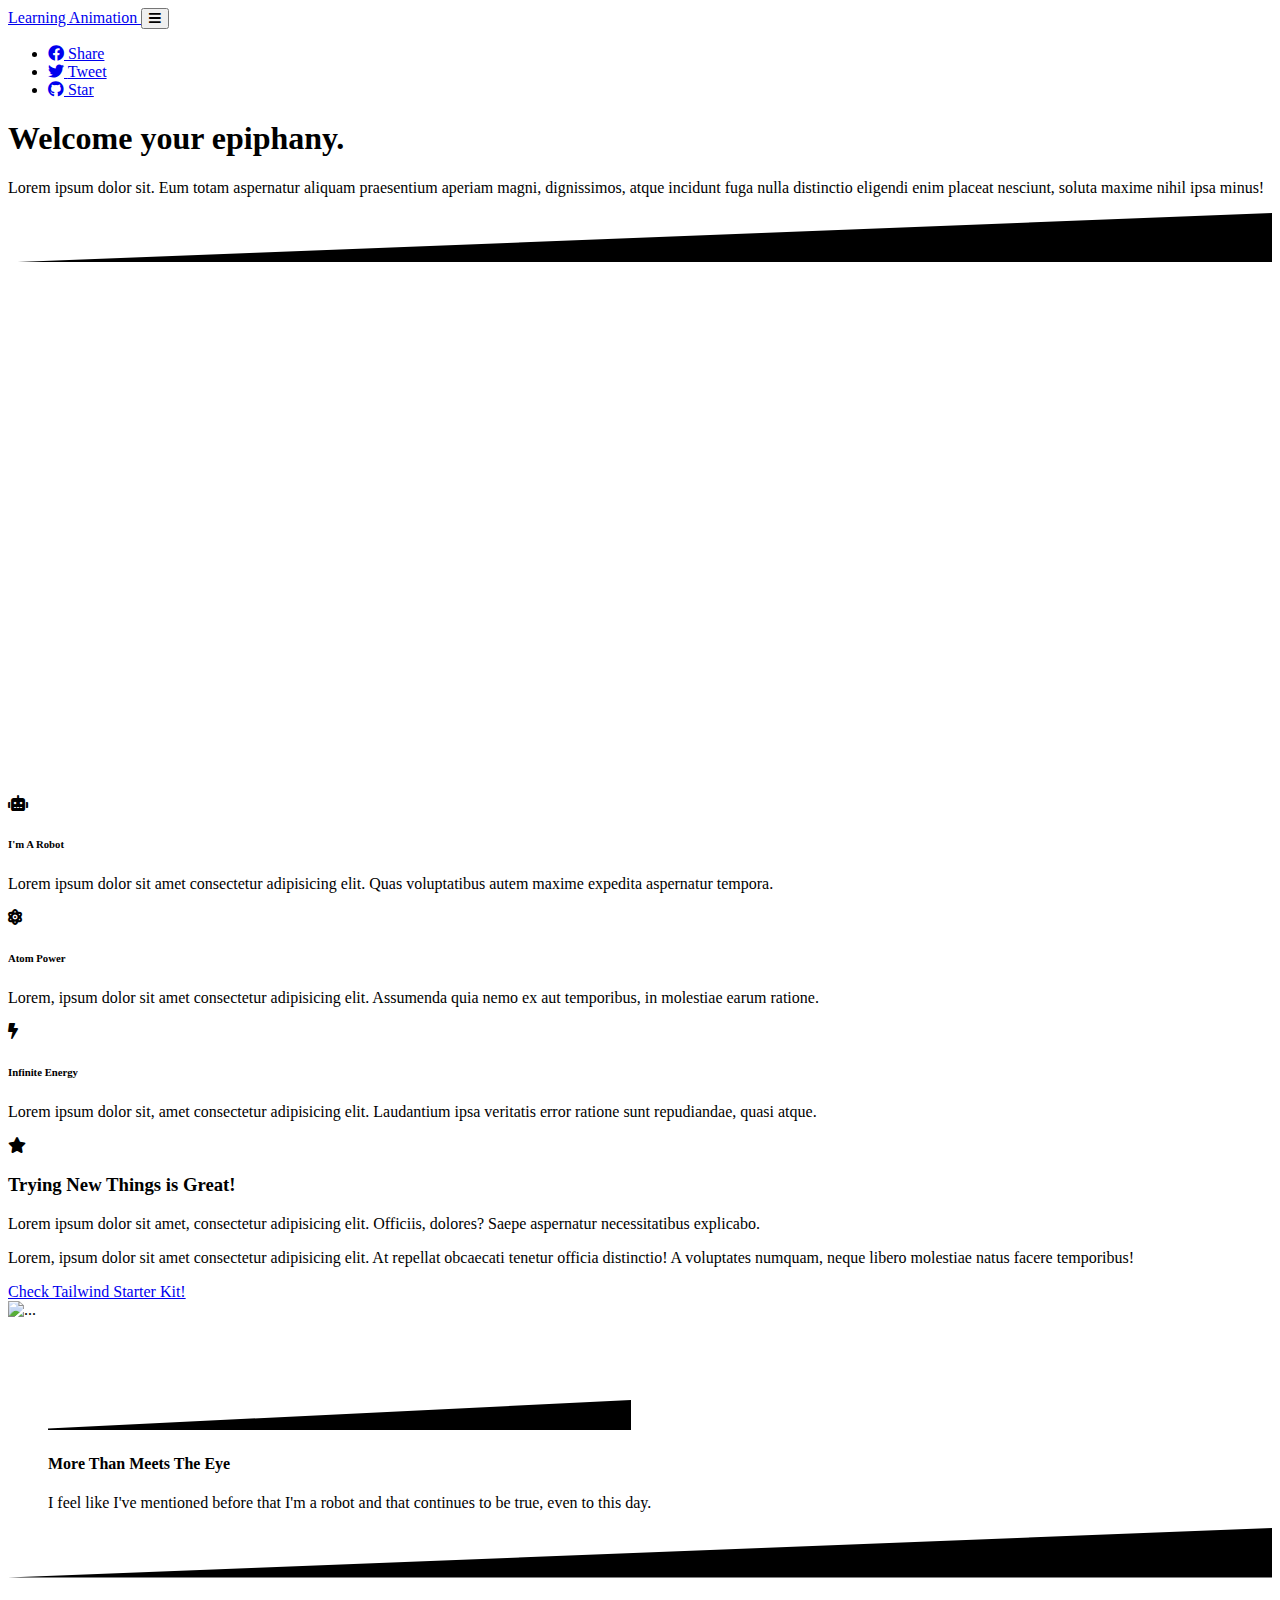
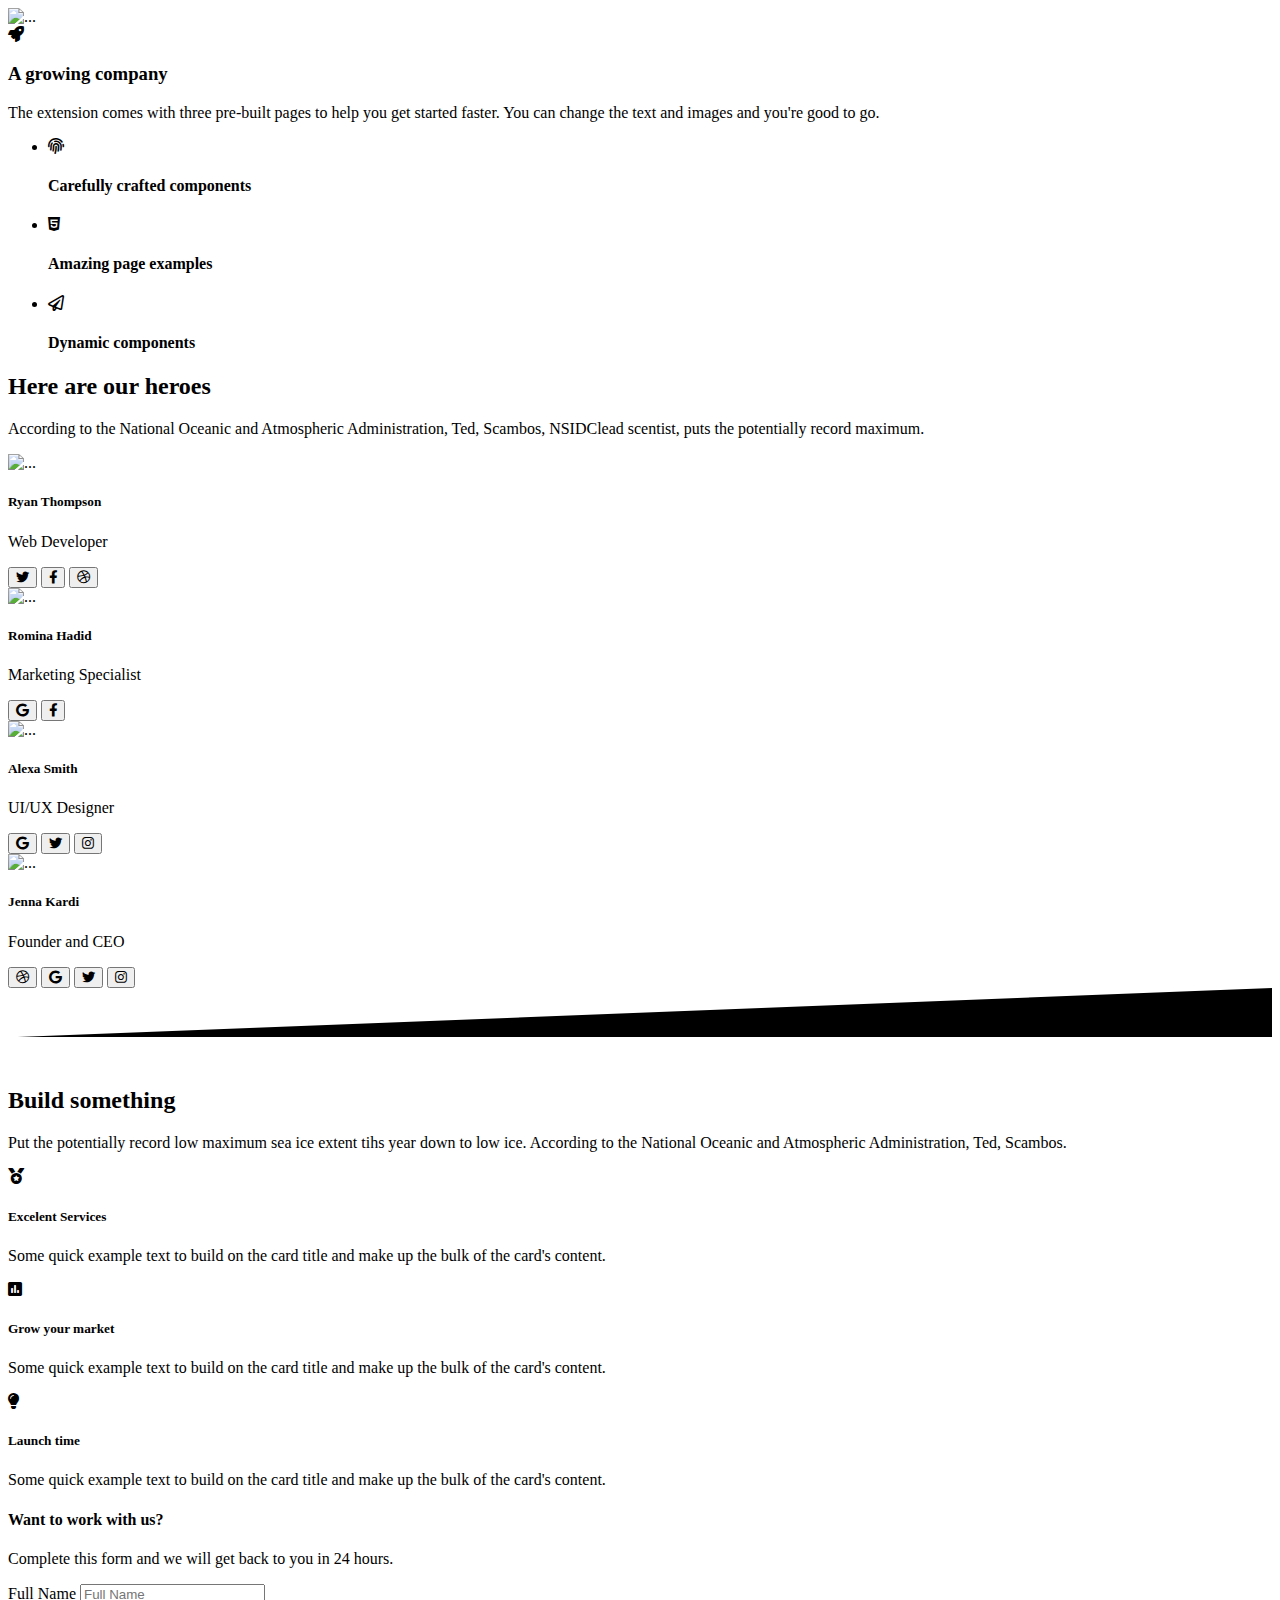
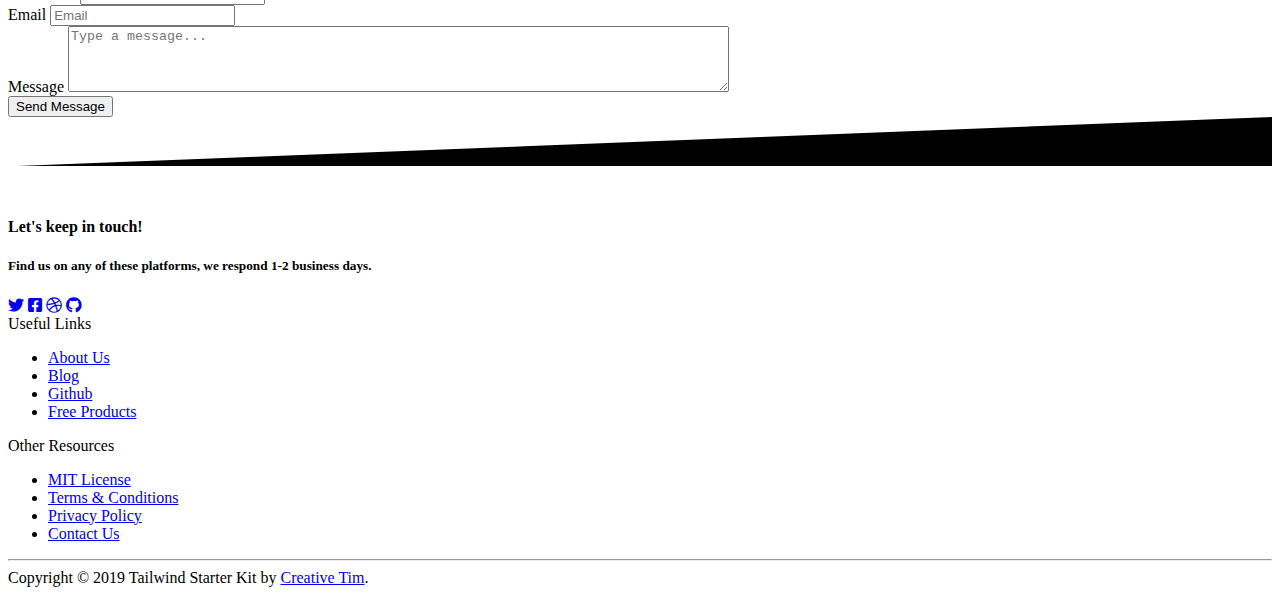
==== animated-template/index.html @ 82e187d0 "[Animated Template] Setting Up the template and UI" ====
<!DOCTYPE html>
<html>
<head>
    <meta charset="utf-8" />
    <meta name="viewport" content="width=device-width, initial-scale=1" />
    <meta name="theme-color" content="#000000" />
    <title>Animated Template</title>
    <!-- Favicon -->
    <link rel="icon" type="image/png" href="favicon.png">
    <!-- Font Awesome -->
    <link rel="stylesheet" href="https://cdnjs.cloudflare.com/ajax/libs/font-awesome/5.10.2/css/all.min.css"/>
    <!-- Tailwind Library -->
    <link rel="stylesheet" href="https://cdn.jsdelivr.net/gh/creativetimofficial/tailwind-starter-kit/compiled-tailwind.min.css" />
</head>
<body class="text-gray-800 antialiased">

  <!-- Navigation -->
  <nav class="top-0 absolute z-50 w-full flex flex-wrap items-center justify-between px-2 py-3 navbar-expand-lg">
      <div class="container px-4 mx-auto flex flex-wrap items-center justify-between">
        <!-- Nav Left Side -->
          <div class="w-full relative flex justify-between lg:w-auto lg:static lg:block lg:justify-start">
              <a class="text-sm font-bold leading-relaxed inline-block mr-4 py-2 whitespace-no-wrap uppercase text-white" href="https://www.creative-tim.com/learning-lab/tailwindcss-starter-project#/presentation">
                <!-- Nav Title -->
                Learning Animation
              </a>
              <!-- Hamburger Menu (Mobile) -->
              <button class="cursor-pointer text-xl leading-none px-3 py-1 border border-solid border-transparent rounded bg-transparent block lg:hidden outline-none focus:outline-none" type="button" onclick="toggleNavbar('example-collapse-navbar')">
                <!-- Icon -->
                <i class="text-white fas fa-bars"></i>
              </button>
          </div>
        <!-- Nav Right Side -->
        <ul class="flex flex-col lg:flex-row list-none lg:ml-auto">
          <!-- Social Media Button -->
          <li class="flex items-center">
            <a class="lg:text-white lg:hover:text-gray-300 text-gray-800 px-3 py-4 lg:py-2 flex items-center text-xs uppercase font-bold"
              href="#pablo">
              <!-- Icon -->
              <i class="lg:text-gray-300 text-gray-500 fab fa-facebook text-lg leading-lg "></i>
              <span class="lg:hidden inline-block ml-2">Share</span>
            </a>
          </li>
          <!-- Social Media Button -->
          <li class="flex items-center">
            <a class="lg:text-white lg:hover:text-gray-300 text-gray-800 px-3 py-4 lg:py-2 flex items-center text-xs uppercase font-bold"
              href="#pablo">
              <!-- Icon -->
              <i class="lg:text-gray-300 text-gray-500 fab fa-twitter text-lg leading-lg "></i>
              <span class="lg:hidden inline-block ml-2">Tweet</span>
            </a>
          </li>
          <!-- Social Media Button -->
          <li class="flex items-center">
            <a class="lg:text-white lg:hover:text-gray-300 text-gray-800 px-3 py-4 lg:py-2 flex items-center text-xs uppercase font-bold"
              href="#pablo">
              <!-- Icon -->
              <i class="lg:text-gray-300 text-gray-500 fab fa-github text-lg leading-lg "></i>
              <span class="lg:hidden inline-block ml-2">Star</span>
            </a>
          </li>
        </ul>
      </div>
    </div>
  </nav>
  <!-- End of Navigation -->

  <!-- Splash Page -->
  <main>
    <div class="relative pt-16 pb-32 flex content-center items-center justify-center" style="min-height: 75vh;">
      <!-- Background Image -->
      <div
        class="absolute top-0 w-full h-full bg-center bg-cover"
        style="background-image: url('https://images.unsplash.com/photo-1509023464722-18d996393ca8?ixid=MnwxMjA3fDB8MHxwaG90by1wYWdlfHx8fGVufDB8fHx8&ixlib=rb-1.2.1&auto=format&fit=crop&w=1050&q=80');">
        <!-- Overlay -->
        <span id="blackOverlay" class="w-full h-full absolute opacity-75 bg-black"></span>
      </div>
      <!-- Text Over Main Background -->
      <div class="container relative mx-auto">
        <div class="items-center flex flex-wrap">
          <div class="w-full lg:w-6/12 px-4 ml-auto mr-auto text-center">
            <div class="pr-12">
              <h1 class="text-white font-semibold text-5xl">
                Welcome your epiphany.
              </h1>
              <p class="mt-4 text-lg text-gray-300">
                Lorem ipsum dolor sit. Eum totam aspernatur aliquam praesentium aperiam magni, dignissimos, atque incidunt fuga nulla distinctio eligendi enim placeat nesciunt, soluta maxime nihil ipsa minus!
              </p>
            </div>
          </div>
        </div>
      </div>
      <!-- Making Polygon Shape in Background -->
      <div
        class="top-auto bottom-0 left-0 right-0 w-full absolute pointer-events-none overflow-hidden"
        style="height: 70px; transform: translateZ(0);"
      >
        <svg
          class="absolute bottom-0 overflow-hidden"
          xmlns="http://www.w3.org/2000/svg"
          preserveAspectRatio="none"
          version="1.1"
          viewBox="0 0 2560 100"
          x="0"
          y="0"
        >
          <polygon
            class="text-gray-300 fill-current"
            points="2560 0 2560 100 0 100"
          ></polygon>
        </svg>
      </div>
    </div>
    <!-- End of Splash Page -->

    <!-- Services Section -->
    <section class="pb-20 bg-gray-300 -mt-24">
      <!-- 3 Card Section -->
      <div class="container mx-auto px-4">
        <div class="flex flex-wrap">
          <!-- Card -->
          <div class="lg:pt-12 pt-6 w-full md:w-4/12 px-4 text-center">
            <div class="relative flex flex-col min-w-0 break-words bg-white w-full mb-8 shadow-lg rounded-lg">
              <div class="px-4 py-5 flex-auto">
                <div class="text-white p-3 text-center inline-flex items-center justify-center w-12 h-12 mb-5 shadow-lg rounded-full bg-red-400">
                  <!-- Icon -->
                  <i class="fas fa-robot"></i>
                </div>
                <!-- Text Box -->
                <h6 class="text-xl font-semibold">I'm A Robot</h6>
                <p class="mt-2 mb-4 text-gray-600">
                  Lorem ipsum dolor sit amet consectetur adipisicing elit. Quas voluptatibus autem maxime expedita aspernatur tempora.
                </p>
              </div>
            </div>
          </div>
          <!-- Card -->
          <div class="w-full md:w-4/12 px-4 text-center">
            <div class="relative flex flex-col min-w-0 break-words bg-white w-full mb-8 shadow-lg rounded-lg">
              <div class="px-4 py-5 flex-auto">
                <div class="text-white p-3 text-center inline-flex items-center justify-center w-12 h-12 mb-5 shadow-lg rounded-full bg-blue-400">
                  <!-- Icon -->
                  <i class="fas fa-atom"></i>
                </div>
                <!-- Text Box -->
                <h6 class="text-xl font-semibold">Atom Power</h6>
                <p class="mt-2 mb-4 text-gray-600">
                  Lorem, ipsum dolor sit amet consectetur adipisicing elit. Assumenda quia nemo ex aut temporibus, in molestiae earum ratione.
                </p>
              </div>
            </div>
          </div>
          <!-- Card -->
          <div class="pt-6 w-full md:w-4/12 px-4 text-center">
            <div class="relative flex flex-col min-w-0 break-words bg-white w-full mb-8 shadow-lg rounded-lg">
              <div class="px-4 py-5 flex-auto">
                <div class="text-white p-3 text-center inline-flex items-center justify-center w-12 h-12 mb-5 shadow-lg rounded-full bg-green-400">
                  <!-- Icon -->
                  <i class="fas fa-bolt"></i>
                </div>
                <!-- Text Box -->
                <h6 class="text-xl font-semibold">Infinite Energy</h6>
                <p class="mt-2 mb-4 text-gray-600">
                  Lorem ipsum dolor sit, amet consectetur adipisicing elit. Laudantium ipsa veritatis error ratione sunt repudiandae, quasi atque.
                </p>
              </div>
            </div>
          </div>
        </div>

        <!-- Text Box and Card Container -->
        <div class="flex flex-wrap items-center mt-32">
          <!-- Text Box Container -->
          <div class="w-full md:w-5/12 px-4 mr-auto ml-auto">
            <!-- Text Box -->
            <div class="text-gray-600 p-3 text-center inline-flex items-center justify-center w-16 h-16 mb-6 shadow-lg rounded-full bg-gray-100">
              <!-- Icon -->
              <i class="fas fa-star text-xl"></i>
            </div>
            <h3 class="text-3xl mb-2 font-semibold leading-normal">
              Trying New Things is Great!
            </h3>
            <p class="text-lg font-light leading-relaxed mt-4 mb-4 text-gray-700">
              Lorem ipsum dolor sit amet, consectetur adipisicing elit. Officiis, dolores? Saepe aspernatur necessitatibus explicabo.
            </p>
            <p class="text-lg font-light leading-relaxed mt-0 mb-4 text-gray-700">
              Lorem, ipsum dolor sit amet consectetur adipisicing elit. At repellat obcaecati tenetur officia distinctio! A voluptates numquam, neque libero molestiae natus facere temporibus!
            </p>
            <a
              href="https://www.creative-tim.com/framework/tailwind-starter-kit"
              class="font-bold text-gray-800 mt-8"
              >Check Tailwind Starter Kit!
            </a>
          </div>

          <!-- Image Cap & Text Card -->
          <div class="w-full md:w-4/12 px-4 mr-auto ml-auto">
            <div class="relative flex flex-col min-w-0 break-words bg-white w-full mb-6 shadow-lg rounded-lg bg-orange-500">
              <!-- Image -->
              <img
                alt="..."
                src="https://images.unsplash.com/photo-1621849445431-424e06d583f4?ixid=MnwxMjA3fDB8MHxwaG90by1wYWdlfHx8fGVufDB8fHx8&ixlib=rb-1.2.1&auto=format&fit=crop&w=1050&q=80"
                class="w-full align-middle rounded-t-lg"
              />
              <blockquote class="relative p-8 mb-4">
                <!-- Making Polygon Shape in Card -->
                <svg
                  preserveAspectRatio="none"
                  xmlns="http://www.w3.org/2000/svg"
                  viewBox="0 0 583 95"
                  class="absolute left-0 w-full block"
                  style="height: 95px; top: -94px;"
                >
                  <polygon
                    points="-30,95 583,95 583,65"
                    class="text-orange-500 fill-current"
                  ></polygon>
                </svg>
                <!-- Text Box -->
                <h4 class="text-xl font-bold text-white">
                  More Than Meets The Eye
                </h4>
                <p class="text-md font-light mt-2 text-white">
                  I feel like I've mentioned before that I'm a robot and that continues to be true, even to this day.
                </p>
              </blockquote>
            </div>
          </div>
        </div>
      </div>
    </section>
    <!-- End of Services Section -->

    <!-- About Section -->
    <section class="relative py-20">
      <!-- Making Polygon Shape in Background -->
      <div
        class="bottom-auto top-0 left-0 right-0 w-full absolute pointer-events-none overflow-hidden -mt-20"
        style="height: 80px; transform: translateZ(0);"
      >
        <svg
          class="absolute bottom-0 overflow-hidden"
          xmlns="http://www.w3.org/2000/svg"
          preserveAspectRatio="none"
          version="1.1"
          viewBox="0 0 2560 100"
          x="0"
          y="0"
        >
          <polygon
            class="text-white fill-current"
            points="2560 0 2560 100 0 100"
          ></polygon>
        </svg>
      </div>
      <!-- Section Container -->
      <div class="container mx-auto px-4">
        <div class="items-center flex flex-wrap">
          <div class="w-full md:w-4/12 ml-auto mr-auto px-4"> 
            <!-- Image -->
            <img
              alt="..."
              class="max-w-full rounded-lg shadow-lg"
              src="https://images.unsplash.com/photo-1621792907526-e69888069079?ixid=MnwxMjA3fDB8MHxwaG90by1wYWdlfHx8fGVufDB8fHx8&ixlib=rb-1.2.1&auto=format&fit=crop&w=334&q=80"
            />
          </div>
          <!-- Text Box Container-->
          <div class="w-full md:w-5/12 ml-auto mr-auto px-4">
            <div class="md:pr-12">
              <div class="text-pink-600 p-3 text-center inline-flex items-center justify-center w-16 h-16 mb-6 shadow-lg rounded-full bg-pink-300">
                <!-- Icon -->
                <i class="fas fa-rocket text-xl"></i>
              </div>
              <!-- Text Box -->
              <h3 class="text-3xl font-semibold">A growing company</h3>
              <p class="mt-4 text-lg leading-relaxed text-gray-600">
                The extension comes with three pre-built pages to help you get
                started faster. You can change the text and images and you're
                good to go.
              </p>
              <!-- List -->
              <ul class="list-none mt-6">
                <li class="py-2">
                  <div class="flex items-center">
                    <div>
                      <span class="text-xs font-semibold inline-block py-1 px-2 uppercase rounded-full text-pink-600 bg-pink-200 mr-3">
                        <!-- Icon -->
                        <i class="fas fa-fingerprint"></i>
                      </span>
                    </div>
                    <div>
                      <h4 class="text-gray-600">
                        Carefully crafted components
                      </h4>
                    </div>
                  </div>
                </li>
                <li class="py-2">
                  <div class="flex items-center">
                    <div>
                      <span class="text-xs font-semibold inline-block py-1 px-2 uppercase rounded-full text-pink-600 bg-pink-200 mr-3">
                        <!-- Icon -->
                        <i class="fab fa-html5"></i>
                      </span>
                    </div>
                    <div>
                      <h4 class="text-gray-600">Amazing page examples</h4>
                    </div>
                  </div>
                </li>
                <li class="py-2">
                  <div class="flex items-center">
                    <div>
                      <span class="text-xs font-semibold inline-block py-1 px-2 uppercase rounded-full text-pink-600 bg-pink-200 mr-3">
                        <!-- Icon -->
                        <i class="far fa-paper-plane"></i>
                      </span>
                    </div>
                    <div>
                      <h4 class="text-gray-600">Dynamic components</h4>
                    </div>
                  </div>
                </li>
              </ul>
            </div>
          </div>
        </div>
      </div>
    </section>
    <!-- End of About Section -->

    <!-- Team Section -->
    <section class="pt-20 pb-48">
      <!-- Section Container -->
      <div class="container mx-auto px-4">
        <!-- Text Box -->
        <div class="flex flex-wrap justify-center text-center mb-24">
          <div class="w-full lg:w-6/12 px-4">
            <h2 class="text-4xl font-semibold">Here are our heroes</h2>
            <p class="text-lg leading-relaxed m-4 text-gray-600">
              According to the National Oceanic and Atmospheric
              Administration, Ted, Scambos, NSIDClead scentist, puts the
              potentially record maximum.
            </p>
          </div>
        </div>
        <!-- Flex Row Container -->
        <div class="flex flex-wrap">
          <!-- Item -->
          <div class="w-full md:w-6/12 lg:w-3/12 lg:mb-0 mb-12 px-4">
            <div class="px-6">
              <!-- Image -->
              <img
                alt="..."
                src="https://randomuser.me/api/portraits/men/41.jpg"               
                class="shadow-lg rounded-full max-w-full mx-auto"
                style="max-width: 120px;"
              />
              <div class="pt-6 text-center">
                <h5 class="text-xl font-bold">Ryan Thompson</h5>
                <p class="mt-1 text-sm text-gray-500 uppercase font-semibold">
                  Web Developer
                </p>
                <!-- Social Media Buttons -->
                <div class="mt-6">
                  <button class="bg-blue-400 text-white w-8 h-8 rounded-full outline-none focus:outline-none mr-1 mb-1" type="button">
                    <!-- Icon -->
                    <i class="fab fa-twitter"></i>
                  </button>
                  <button class="bg-blue-600 text-white w-8 h-8 rounded-full outline-none focus:outline-none mr-1 mb-1" type="button">
                    <!-- Icon -->
                    <i class="fab fa-facebook-f"></i>
                  </button>
                  <button class="bg-pink-500 text-white w-8 h-8 rounded-full outline-none focus:outline-none mr-1 mb-1" type="button">
                    <!-- Icon -->
                    <i class="fab fa-dribbble"></i>
                  </button>
                </div>
              </div>
            </div>
          </div>
          <!-- Item -->
          <div class="w-full md:w-6/12 lg:w-3/12 lg:mb-0 mb-12 px-4">
            <div class="px-6">
              <!-- Image -->
              <img
                alt="..."
                src="https://randomuser.me/api/portraits/women/55.jpg"
                class="shadow-lg rounded-full max-w-full mx-auto"
                style="max-width: 120px;"
              />
              <div class="pt-6 text-center">
                <h5 class="text-xl font-bold">Romina Hadid</h5>
                <p class="mt-1 text-sm text-gray-500 uppercase font-semibold">
                  Marketing Specialist
                </p>
                <!-- Social Media Buttons -->
                <div class="mt-6">
                  <button class="bg-red-600 text-white w-8 h-8 rounded-full outline-none focus:outline-none mr-1 mb-1" type="button">
                    <!-- Icon -->
                    <i class="fab fa-google"></i>
                  </button>
                  <button class="bg-blue-600 text-white w-8 h-8 rounded-full outline-none focus:outline-none mr-1 mb-1" type="button">
                    <!-- Icon -->
                    <i class="fab fa-facebook-f"></i>
                  </button>
                </div>
              </div>
            </div>
          </div>
          <!-- Item -->
          <div class="w-full md:w-6/12 lg:w-3/12 lg:mb-0 mb-12 px-4">
            <div class="px-6">
              <!-- Image -->
              <img
                alt="..."
                src="https://randomuser.me/api/portraits/women/57.jpg"
                class="shadow-lg rounded-full max-w-full mx-auto"
                style="max-width: 120px;"
              />
              <div class="pt-6 text-center">
                <h5 class="text-xl font-bold">Alexa Smith</h5>
                <p class="mt-1 text-sm text-gray-500 uppercase font-semibold">
                  UI/UX Designer
                </p>
                <!-- Social Media Buttons -->
                <div class="mt-6">
                  <button class="bg-red-600 text-white w-8 h-8 rounded-full outline-none focus:outline-none mr-1 mb-1" type="button">
                    <!-- Icon -->
                    <i class="fab fa-google"></i>
                  </button>
                  <button class="bg-blue-400 text-white w-8 h-8 rounded-full outline-none focus:outline-none mr-1 mb-1" type="button">
                    <!-- Icon -->
                    <i class="fab fa-twitter"></i>
                  </button>
                  <button class="bg-gray-800 text-white w-8 h-8 rounded-full outline-none focus:outline-none mr-1 mb-1" type="button">
                    <!-- Icon -->
                    <i class="fab fa-instagram"></i>
                  </button>
                </div>
              </div>
            </div>
          </div>
          <!-- Item -->
          <div class="w-full md:w-6/12 lg:w-3/12 lg:mb-0 mb-12 px-4">
            <div class="px-6">
              <!-- Image -->
              <img
                alt="..."
                src="https://randomuser.me/api/portraits/women/67.jpg"
                class="shadow-lg rounded-full max-w-full mx-auto"
                style="max-width: 120px;"
              />
              <div class="pt-6 text-center">
                <h5 class="text-xl font-bold">Jenna Kardi</h5>
                <p class="mt-1 text-sm text-gray-500 uppercase font-semibold">
                  Founder and CEO
                </p>
                <!-- Social Media Buttons -->
                <div class="mt-6">
                  <button class="bg-pink-500 text-white w-8 h-8 rounded-full outline-none focus:outline-none mr-1 mb-1" type="button">
                    <!-- Icon -->
                    <i class="fab fa-dribbble"></i>
                  </button>
                  <button class="bg-red-600 text-white w-8 h-8 rounded-full outline-none focus:outline-none mr-1 mb-1" type="button">
                    <!-- Icon -->
                    <i class="fab fa-google"></i>
                  </button>
                  <button class="bg-blue-400 text-white w-8 h-8 rounded-full outline-none focus:outline-none mr-1 mb-1" type="button">
                    <!-- Icon -->
                    <i class="fab fa-twitter"></i>
                  </button>
                  <button class="bg-gray-800 text-white w-8 h-8 rounded-full outline-none focus:outline-none mr-1 mb-1" type="button">
                    <!-- Icon -->
                    <i class="fab fa-instagram"></i>
                  </button>
                </div>
              </div>
            </div>
          </div>
        </div>
      </div>
    </section>
    <!-- End of Team Section -->

    <!-- Contact Section -->
    <section class="pb-20 relative block bg-gray-900">
      <!-- Making Polygon Shape in Background -->
      <div
        class="bottom-auto top-0 left-0 right-0 w-full absolute pointer-events-none overflow-hidden -mt-20"
        style="height: 80px; transform: translateZ(0);"
      >
        <svg
          class="absolute bottom-0 overflow-hidden"
          xmlns="http://www.w3.org/2000/svg"
          preserveAspectRatio="none"
          version="1.1"
          viewBox="0 0 2560 100"
          x="0"
          y="0"
        >
          <polygon
            class="text-gray-900 fill-current"
            points="2560 0 2560 100 0 100"
          ></polygon>
        </svg>
      </div>
      <!-- Section Container -->
      <div class="container mx-auto px-4 lg:pt-24 lg:pb-64">
        <!-- Text Box -->
        <div class="flex flex-wrap text-center justify-center">
          <div class="w-full lg:w-6/12 px-4">
            <h2 class="text-4xl font-semibold text-white">Build something</h2>
            <p class="text-lg leading-relaxed mt-4 mb-4 text-gray-500">
              Put the potentially record low maximum sea ice extent tihs year
              down to low ice. According to the National Oceanic and
              Atmospheric Administration, Ted, Scambos.
            </p>
          </div>
        </div>
        <!-- Flex Row Container -->
        <div class="flex flex-wrap mt-12 justify-center">
          <!-- Item -->
          <div class="w-full lg:w-3/12 px-4 text-center">
            <div class="text-gray-900 p-3 w-12 h-12 shadow-lg rounded-full bg-white inline-flex items-center justify-center">
              <!-- Icon -->
              <i class="fas fa-medal text-xl"></i>
            </div>
            <!-- Text Box -->
            <h5 class="text-xl mt-5 font-semibold text-white">
              Excelent Services
            </h5>
            <p class="mt-2 mb-4 text-gray-500">
              Some quick example text to build on the card title and make up
              the bulk of the card's content.
            </p>
          </div>
          <!-- Item -->
          <div class="w-full lg:w-3/12 px-4 text-center">
            <div class="text-gray-900 p-3 w-12 h-12 shadow-lg rounded-full bg-white inline-flex items-center justify-center">
              <!-- Icon -->
              <i class="fas fa-poll text-xl"></i>
            </div>
            <!-- Text Box -->
            <h5 class="text-xl mt-5 font-semibold text-white">
              Grow your market
            </h5>
            <p class="mt-2 mb-4 text-gray-500">
              Some quick example text to build on the card title and make up
              the bulk of the card's content.
            </p>
          </div>
          <!-- Item -->
          <div class="w-full lg:w-3/12 px-4 text-center">
            <div class="text-gray-900 p-3 w-12 h-12 shadow-lg rounded-full bg-white inline-flex items-center justify-center">
              <!-- Icon -->
              <i class="fas fa-lightbulb text-xl"></i>
            </div>
            <!-- Text Box -->
            <h5 class="text-xl mt-5 font-semibold text-white">Launch time</h5>
            <p class="mt-2 mb-4 text-gray-500">
              Some quick example text to build on the card title and make up
              the bulk of the card's content.
            </p>
          </div>
        </div>
      </div>
    </section>
    <!-- Contact Form -->
    <section class="relative block py-24 lg:pt-0 bg-gray-900">
      <!-- Container -->
      <div class="container mx-auto px-4">
        <div class="flex flex-wrap justify-center lg:-mt-64 -mt-48">
          <div class="w-full lg:w-6/12 px-4">
            <div class="relative flex flex-col min-w-0 break-words w-full mb-6 shadow-lg rounded-lg bg-gray-300">
              <div class="flex-auto p-5 lg:p-10">
                <h4 class="text-2xl font-semibold">Want to work with us?</h4>
                <p class="leading-relaxed mt-1 mb-4 text-gray-600">
                  Complete this form and we will get back to you in 24 hours.
                </p>
                <!-- Name -->
                <div class="relative w-full mb-3 mt-8">
                  <label class="block uppercase text-gray-700 text-xs font-bold mb-2" for="full-name">
                    Full Name
                  </label
                  ><input
                    type="text"
                    class="px-3 py-3 placeholder-gray-400 text-gray-700 bg-white rounded text-sm shadow focus:outline-none focus:shadow-outline w-full"
                    placeholder="Full Name"
                    style="transition: all 0.15s ease 0s;"
                  />
                </div>
                <!-- Email -->
                <div class="relative w-full mb-3">
                  <label class="block uppercase text-gray-700 text-xs font-bold mb-2" for="email">
                    Email
                  </label
                  ><input
                    type="email"
                    class="px-3 py-3 placeholder-gray-400 text-gray-700 bg-white rounded text-sm shadow focus:outline-none focus:shadow-outline w-full"
                    placeholder="Email"
                    style="transition: all 0.15s ease 0s;"
                  />
                </div>
                <!-- Message -->
                <div class="relative w-full mb-3">
                  <label class="block uppercase text-gray-700 text-xs font-bold mb-2" for="message">
                    Message
                  </label
                  ><textarea
                    rows="4"
                    cols="80"
                    class="px-3 py-3 placeholder-gray-400 text-gray-700 bg-white rounded text-sm shadow focus:outline-none focus:shadow-outline w-full"
                    placeholder="Type a message..."
                  ></textarea>
                </div>
                <div class="text-center mt-6">
                  <button
                    class="bg-gray-900 text-white active:bg-gray-700 text-sm font-bold uppercase px-6 py-3 rounded shadow hover:shadow-lg outline-none focus:outline-none mr-1 mb-1"
                    type="button"
                    style="transition: all 0.15s ease 0s;"
                  >
                    Send Message
                  </button>
                </div>
              </div>
            </div>
          </div>
        </div>
      </div>
    </section>
    <!-- End of Contact Section -->
  </main>

  <!-- Footer Section -->
  <footer class="relative bg-gray-300 pt-8 pb-6">
    <!-- Making Polygon Shape in Background -->
    <div
      class="bottom-auto top-0 left-0 right-0 w-full absolute pointer-events-none overflow-hidden -mt-20"
      style="height: 80px; transform: translateZ(0);"
    >
      <svg
        class="absolute bottom-0 overflow-hidden"
        xmlns="http://www.w3.org/2000/svg"
        preserveAspectRatio="none"
        version="1.1"
        viewBox="0 0 2560 100"
        x="0"
        y="0"
      >
        <polygon
          class="text-gray-300 fill-current"
          points="2560 0 2560 100 0 100"
        ></polygon>
      </svg>
    </div>
    <!-- Section Container -->
    <div class="container mx-auto px-4">
      <!-- Text Box Container -->
      <div class="flex flex-wrap">
        <div class="w-full lg:w-6/12 px-4">
          <h4 class="text-3xl font-semibold">Let's keep in touch!</h4>
          <h5 class="text-lg mt-0 mb-2 text-gray-700">
            Find us on any of these platforms, we respond 1-2 business days.
          </h5>
          <!-- Social Media Buttons -->
          <div class="mt-6">
            <a href="https://www.twitter.com/creativetim" target="_blank"><i class="fab fa-twitter  bg-white text-blue-400 shadow-lg font-lg p-3 items-center justify-center align-center rounded-full outline-none focus:outline-none mr-2 inline-block text-center"></i></a>
            <a href="https://www.facebook.com/creativetim" target="_blank"><i class="fab fa-facebook-square bg-white text-blue-600 shadow-lg font-lg p-3 items-center justify-center align-center rounded-full outline-none focus:outline-none mr-2 inline-block text-center"></i></a>
            <a href="https://www.dribbble.com/creativetim" target="_blank"><i class="fab fa-dribbble bg-white text-pink-400 shadow-lg font-lg p-3 items-center justify-center align-center rounded-full outline-none focus:outline-none mr-2 inline-block text-center"></i></a>
            <a href="https://www.github.com/creativetimofficial" target="_blank"><i class="fab fa-github bg-white text-gray-900 shadow-lg font-lg p-3 items-center justify-center align-center rounded-full outline-none focus:outline-none mr-2 inline-block text-center"></i></a>
          </div>
        </div>
      <!-- List Container -->
      <div class="w-full lg:w-6/12 px-4">
          <div class="flex flex-wrap items-top mb-6">
            <!-- List 1 -->
            <div class="w-full lg:w-4/12 px-4 ml-auto">
              <span class="block uppercase text-gray-600 text-sm font-semibold mb-2">Useful Links</span>
              <ul class="list-unstyled">
                <li>
                  <a class="text-gray-700 hover:text-gray-900 font-semibold block pb-2 text-sm"
                     href="https://www.creative-tim.com/presentation">About Us</a>
                </li>
                <li>
                  <a class="text-gray-700 hover:text-gray-900 font-semibold block pb-2 text-sm"
                     href="https://blog.creative-tim.com">Blog</a>
                </li>
                <li>
                  <a class="text-gray-700 hover:text-gray-900 font-semibold block pb-2 text-sm"
                     href="https://www.github.com/creativetimofficial">Github</a>
                </li>
                <li>
                  <a class="text-gray-700 hover:text-gray-900 font-semibold block pb-2 text-sm"
                     href="https://www.creative-tim.com/bootstrap-themes/free">Free Products</a>
                </li>
              </ul>
            </div>
            <!-- List 2 -->
            <div class="w-full lg:w-4/12 px-4">
              <span class="block uppercase text-gray-600 text-sm font-semibold mb-2">Other Resources</span>
              <ul class="list-unstyled">
                <li>
                  <a class="text-gray-700 hover:text-gray-900 font-semibold block pb-2 text-sm"
                     href="https://github.com/creativetimofficial/argon-design-system/blob/master/LICENSE.md">MIT License</a>
                </li>
                <li>
                  <a class="text-gray-700 hover:text-gray-900 font-semibold block pb-2 text-sm"
                     href="https://creative-tim.com/terms">Terms &amp; Conditions</a>
                </li>
                <li>
                  <a class="text-gray-700 hover:text-gray-900 font-semibold block pb-2 text-sm"
                     href="https://creative-tim.com/privacy">Privacy Policy</a>
                </li>
                <li>
                  <a class="text-gray-700 hover:text-gray-900 font-semibold block pb-2 text-sm"
                     href="https://creative-tim.com/contact-us">Contact Us</a>
                </li>
              </ul>
            </div>
          </div>
        </div>
      </div>
      <!-- Line Break -->
      <hr class="my-6 border-gray-400" />
      <!-- Footer Text -->
      <div class="flex flex-wrap items-center md:justify-between justify-center">
        <div class="w-full md:w-4/12 px-4 mx-auto text-center">
          <div class="text-sm text-gray-600 font-semibold py-1">
            Copyright © 2019 Tailwind Starter Kit by
            <a
              href="https://www.creative-tim.com"
              class="text-gray-600 hover:text-gray-900"
              >Creative Tim</a
            >.
          </div>
        </div>
      </div>
    </div>
  </footer>
  <!-- End of Footer Section -->
</body>
<!-- Navigation Script -->
<script>
  function toggleNavbar(collapseID) {
    document.getElementById(collapseID).classList.toggle("hidden");
    document.getElementById(collapseID).classList.toggle("block");
  }
</script>
</html>
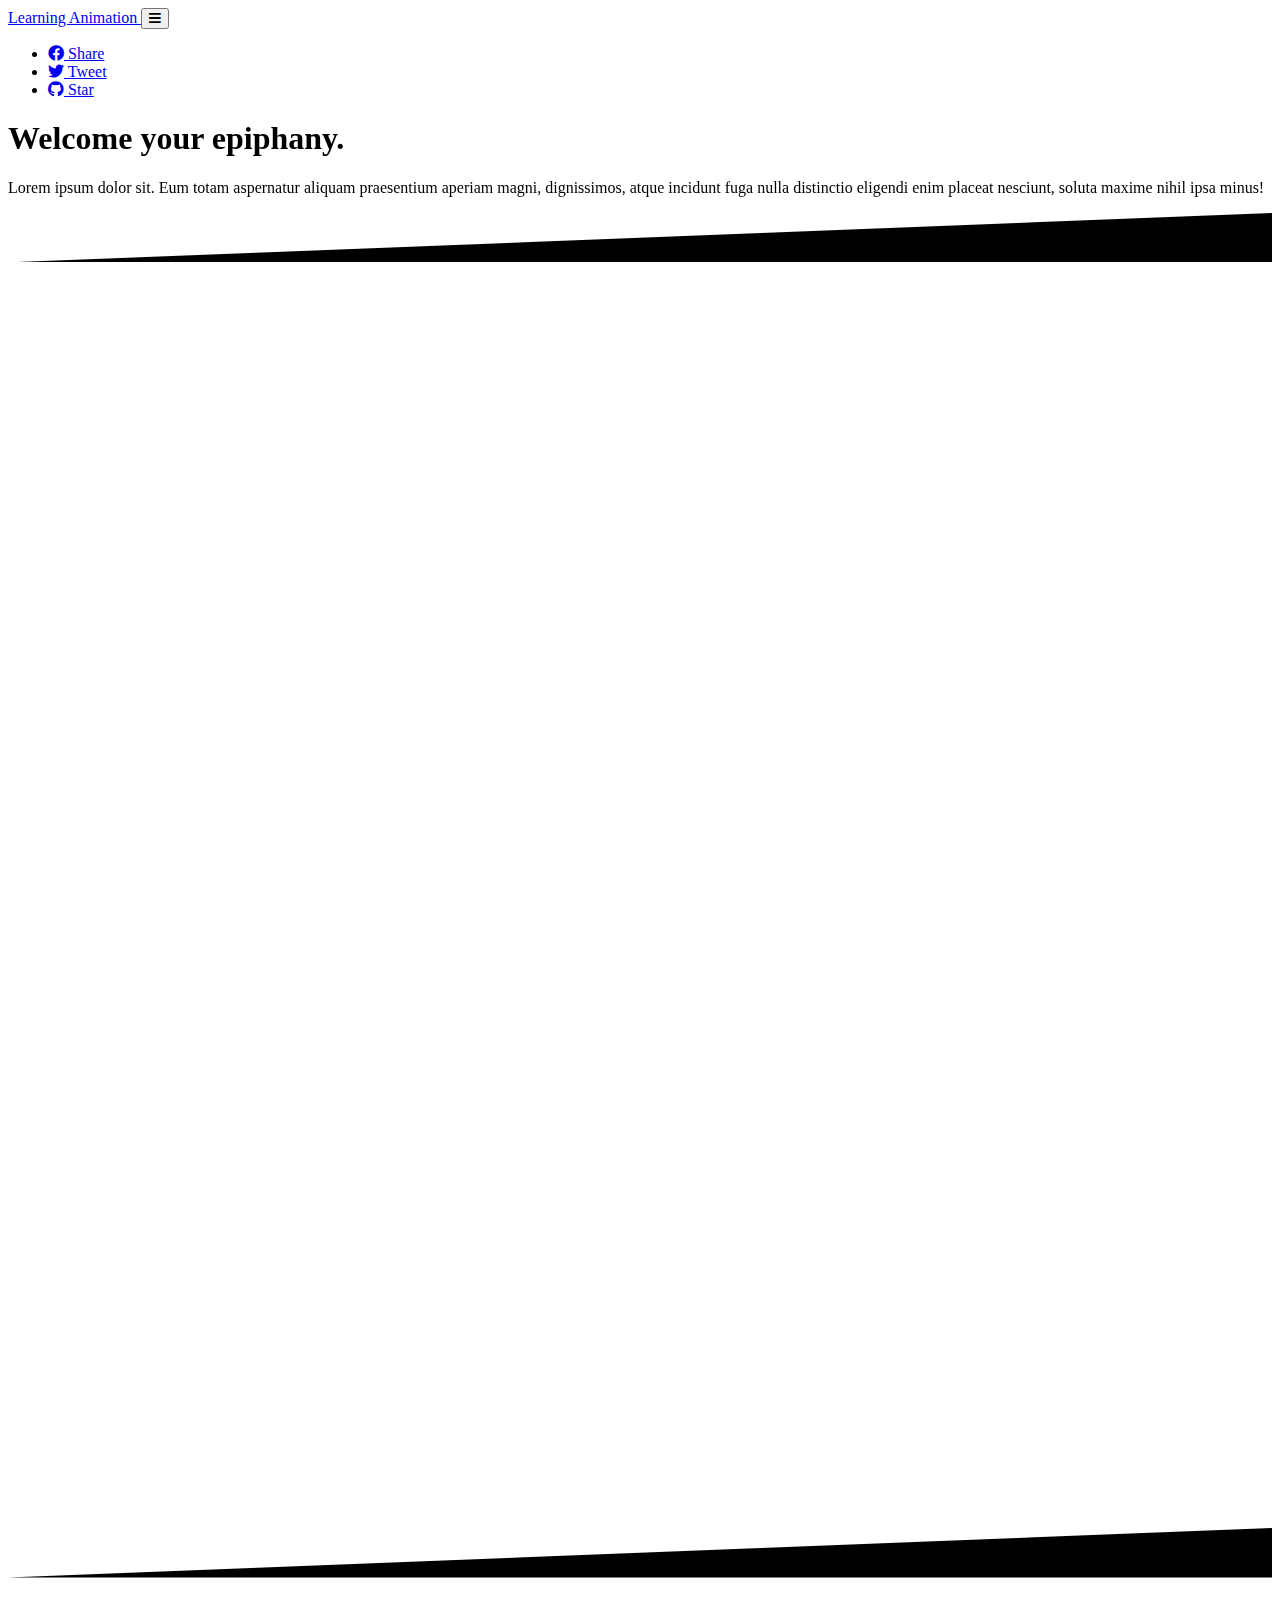
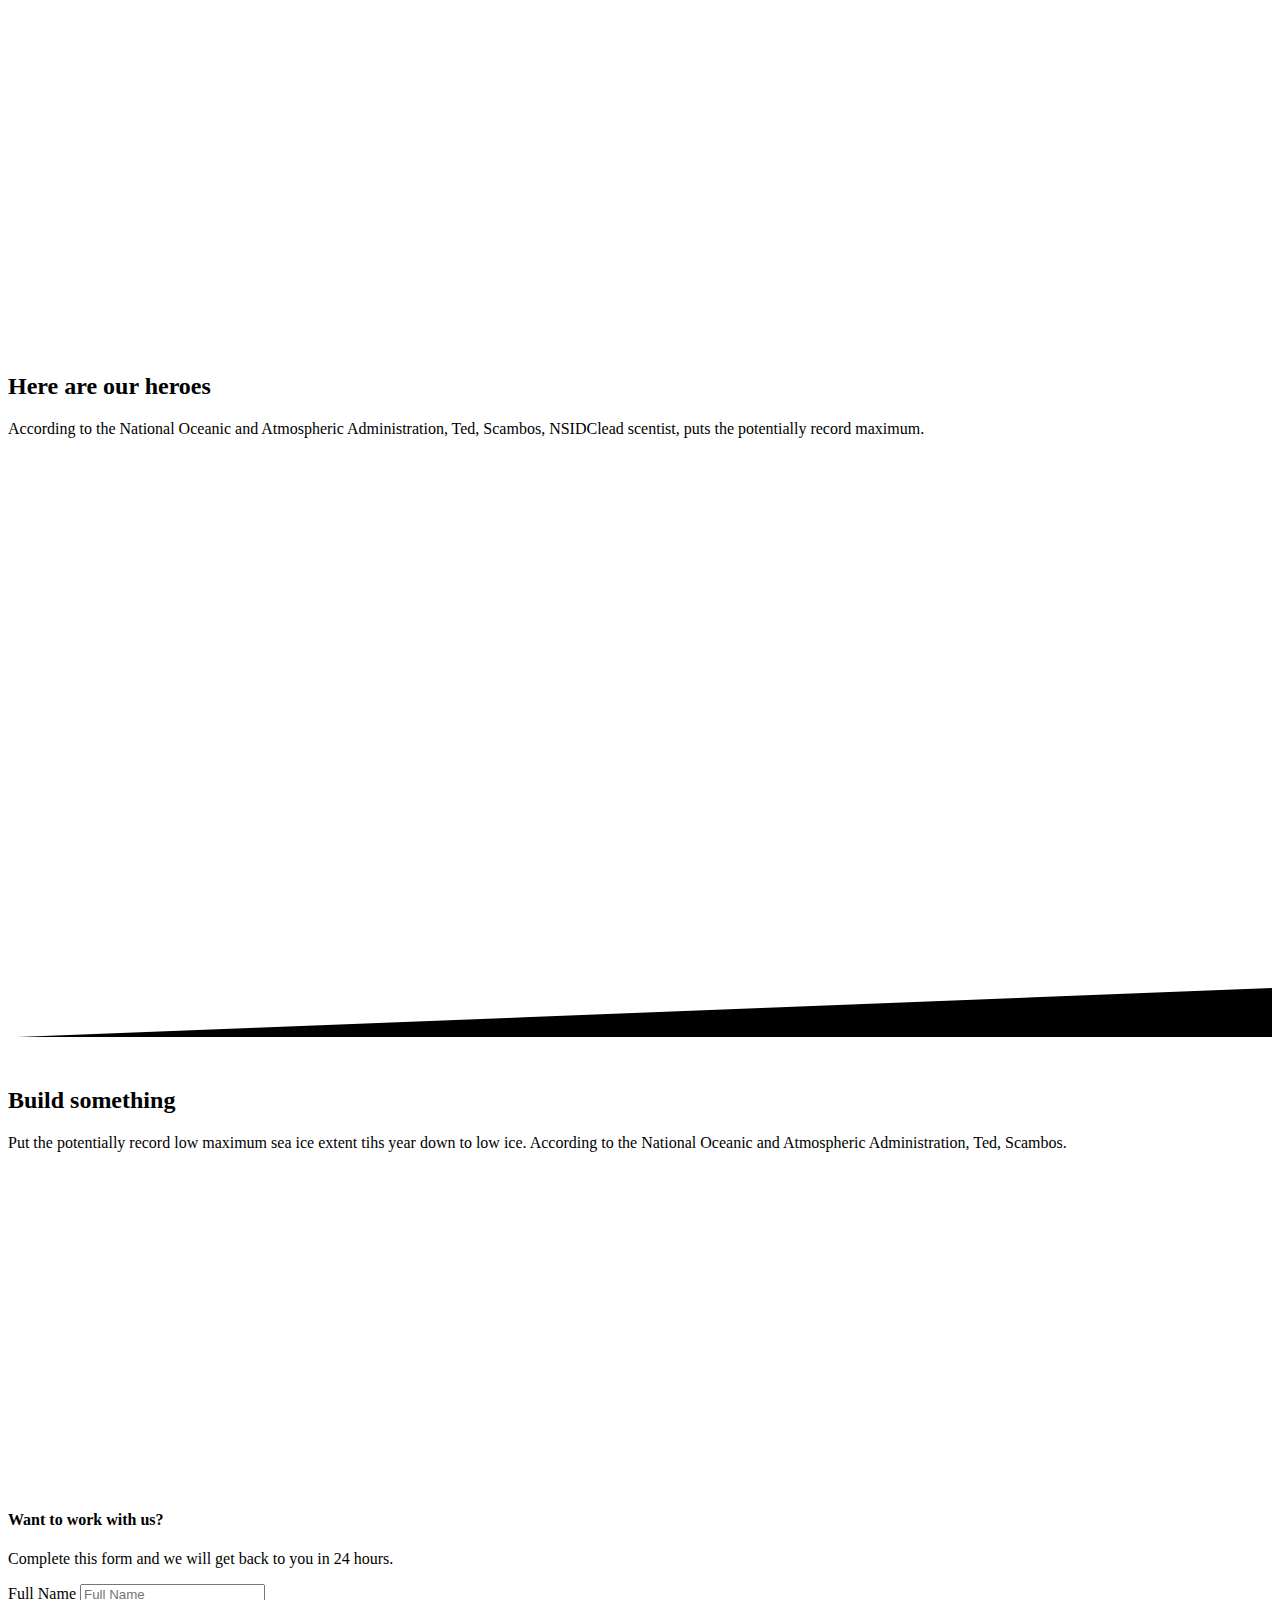
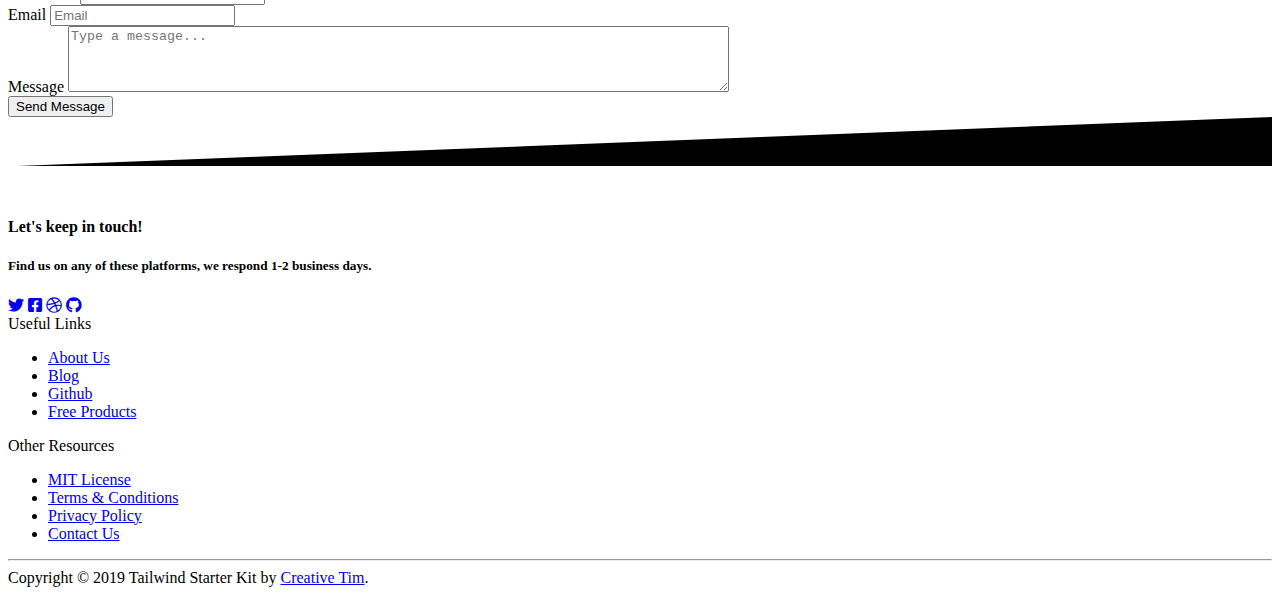
==== commit 35deeab6: "[Animated Template] Implementing Animate on Scroll" ====
--- a/animated-template/index.html
+++ b/animated-template/index.html
@@ -9,6 +9,8 @@
     <link rel="icon" type="image/png" href="favicon.png">
     <!-- Font Awesome -->
     <link rel="stylesheet" href="https://cdnjs.cloudflare.com/ajax/libs/font-awesome/5.10.2/css/all.min.css"/>
+    <!-- Aos -->
+    <link href="https://unpkg.com/aos@2.3.1/dist/aos.css" rel="stylesheet">
     <!-- Tailwind Library -->
     <link rel="stylesheet" href="https://cdn.jsdelivr.net/gh/creativetimofficial/tailwind-starter-kit/compiled-tailwind.min.css" />
 </head>
@@ -79,10 +81,10 @@
         <div class="items-center flex flex-wrap">
           <div class="w-full lg:w-6/12 px-4 ml-auto mr-auto text-center">
             <div class="pr-12">
-              <h1 class="text-white font-semibold text-5xl">
+              <h1 class="text-white font-semibold text-5xl" data-aos="fade-up">
                 Welcome your epiphany.
               </h1>
-              <p class="mt-4 text-lg text-gray-300">
+              <p class="mt-4 text-lg text-gray-300" data-aos="fade-right" data-aos-delay="1000">
                 Lorem ipsum dolor sit. Eum totam aspernatur aliquam praesentium aperiam magni, dignissimos, atque incidunt fuga nulla distinctio eligendi enim placeat nesciunt, soluta maxime nihil ipsa minus!
               </p>
             </div>
@@ -118,7 +120,7 @@
       <div class="container mx-auto px-4">
         <div class="flex flex-wrap">
           <!-- Card -->
-          <div class="lg:pt-12 pt-6 w-full md:w-4/12 px-4 text-center">
+          <div class="lg:pt-12 pt-6 w-full md:w-4/12 px-4 text-center" data-aos="fade-right" data-aos-delay="1200">
             <div class="relative flex flex-col min-w-0 break-words bg-white w-full mb-8 shadow-lg rounded-lg">
               <div class="px-4 py-5 flex-auto">
                 <div class="text-white p-3 text-center inline-flex items-center justify-center w-12 h-12 mb-5 shadow-lg rounded-full bg-red-400">
@@ -134,7 +136,7 @@
             </div>
           </div>
           <!-- Card -->
-          <div class="w-full md:w-4/12 px-4 text-center">
+          <div class="w-full md:w-4/12 px-4 text-center" data-aos="fade-up" data-aos-delay="1400">
             <div class="relative flex flex-col min-w-0 break-words bg-white w-full mb-8 shadow-lg rounded-lg">
               <div class="px-4 py-5 flex-auto">
                 <div class="text-white p-3 text-center inline-flex items-center justify-center w-12 h-12 mb-5 shadow-lg rounded-full bg-blue-400">
@@ -150,7 +152,7 @@
             </div>
           </div>
           <!-- Card -->
-          <div class="pt-6 w-full md:w-4/12 px-4 text-center">
+          <div class="pt-6 w-full md:w-4/12 px-4 text-center" data-aos="fade-left" data-aos-delay="1600">
             <div class="relative flex flex-col min-w-0 break-words bg-white w-full mb-8 shadow-lg rounded-lg">
               <div class="px-4 py-5 flex-auto">
                 <div class="text-white p-3 text-center inline-flex items-center justify-center w-12 h-12 mb-5 shadow-lg rounded-full bg-green-400">
@@ -170,9 +172,9 @@
         <!-- Text Box and Card Container -->
         <div class="flex flex-wrap items-center mt-32">
           <!-- Text Box Container -->
-          <div class="w-full md:w-5/12 px-4 mr-auto ml-auto">
+          <div class="w-full md:w-5/12 px-4 mr-auto ml-auto" data-aos="zoom-in-right">
             <!-- Text Box -->
-            <div class="text-gray-600 p-3 text-center inline-flex items-center justify-center w-16 h-16 mb-6 shadow-lg rounded-full bg-gray-100">
+            <div class="text-gray-600 p-3 text-center inline-flex items-center justify-center w-16 h-16 mb-6 shadow-lg rounded-full bg-gray-100" >
               <!-- Icon -->
               <i class="fas fa-star text-xl"></i>
             </div>
@@ -193,7 +195,7 @@
           </div>
 
           <!-- Image Cap & Text Card -->
-          <div class="w-full md:w-4/12 px-4 mr-auto ml-auto">
+          <div class="w-full md:w-4/12 px-4 mr-auto ml-auto"data-aos="flip-left" data-aos-delay ="1000">
             <div class="relative flex flex-col min-w-0 break-words bg-white w-full mb-6 shadow-lg rounded-lg bg-orange-500">
               <!-- Image -->
               <img
@@ -253,9 +255,9 @@
         </svg>
       </div>
       <!-- Section Container -->
-      <div class="container mx-auto px-4">
+      <div class="container mx-auto px-4" >
         <div class="items-center flex flex-wrap">
-          <div class="w-full md:w-4/12 ml-auto mr-auto px-4"> 
+          <div class="w-full md:w-4/12 ml-auto mr-auto px-4" data-aos="flip-right" data-aos-delay ="1000"> 
             <!-- Image -->
             <img
               alt="..."
@@ -264,7 +266,7 @@
             />
           </div>
           <!-- Text Box Container-->
-          <div class="w-full md:w-5/12 ml-auto mr-auto px-4">
+          <div class="w-full md:w-5/12 ml-auto mr-auto px-4" data-aos="zoom-in-right">
             <div class="md:pr-12">
               <div class="text-pink-600 p-3 text-center inline-flex items-center justify-center w-16 h-16 mb-6 shadow-lg rounded-full bg-pink-300">
                 <!-- Icon -->
@@ -346,7 +348,7 @@
         <!-- Flex Row Container -->
         <div class="flex flex-wrap">
           <!-- Item -->
-          <div class="w-full md:w-6/12 lg:w-3/12 lg:mb-0 mb-12 px-4">
+          <div class="w-full md:w-6/12 lg:w-3/12 lg:mb-0 mb-12 px-4" data-aos="fade-in">
             <div class="px-6">
               <!-- Image -->
               <img
@@ -379,7 +381,7 @@
             </div>
           </div>
           <!-- Item -->
-          <div class="w-full md:w-6/12 lg:w-3/12 lg:mb-0 mb-12 px-4">
+          <div class="w-full md:w-6/12 lg:w-3/12 lg:mb-0 mb-12 px-4" data-aos="fade-in" data-aos-delay="400">
             <div class="px-6">
               <!-- Image -->
               <img
@@ -408,7 +410,7 @@
             </div>
           </div>
           <!-- Item -->
-          <div class="w-full md:w-6/12 lg:w-3/12 lg:mb-0 mb-12 px-4">
+          <div class="w-full md:w-6/12 lg:w-3/12 lg:mb-0 mb-12 px-4" data-aos="fade-in" data-aos-delay="600">
             <div class="px-6">
               <!-- Image -->
               <img
@@ -441,7 +443,7 @@
             </div>
           </div>
           <!-- Item -->
-          <div class="w-full md:w-6/12 lg:w-3/12 lg:mb-0 mb-12 px-4">
+          <div class="w-full md:w-6/12 lg:w-3/12 lg:mb-0 mb-12 px-4" data-aos="fade-in" data-aos-delay="800">
             <div class="px-6">
               <!-- Image -->
               <img
@@ -520,7 +522,7 @@
         <!-- Flex Row Container -->
         <div class="flex flex-wrap mt-12 justify-center">
           <!-- Item -->
-          <div class="w-full lg:w-3/12 px-4 text-center">
+          <div class="w-full lg:w-3/12 px-4 text-center" data-aos="fade-in" data-aos-delay="600">
             <div class="text-gray-900 p-3 w-12 h-12 shadow-lg rounded-full bg-white inline-flex items-center justify-center">
               <!-- Icon -->
               <i class="fas fa-medal text-xl"></i>
@@ -535,7 +537,7 @@
             </p>
           </div>
           <!-- Item -->
-          <div class="w-full lg:w-3/12 px-4 text-center">
+          <div class="w-full lg:w-3/12 px-4 text-center"data-aos="fade-in" data-aos-delay="400" >
             <div class="text-gray-900 p-3 w-12 h-12 shadow-lg rounded-full bg-white inline-flex items-center justify-center">
               <!-- Icon -->
               <i class="fas fa-poll text-xl"></i>
@@ -550,7 +552,7 @@
             </p>
           </div>
           <!-- Item -->
-          <div class="w-full lg:w-3/12 px-4 text-center">
+          <div class="w-full lg:w-3/12 px-4 text-center" data-aos="fade-in" data-aos-delay="200">
             <div class="text-gray-900 p-3 w-12 h-12 shadow-lg rounded-full bg-white inline-flex items-center justify-center">
               <!-- Icon -->
               <i class="fas fa-lightbulb text-xl"></i>
@@ -739,11 +741,25 @@
   </footer>
   <!-- End of Footer Section -->
 </body>
-<!-- Navigation Script -->
+<!-- AOS Initializer -->
+<!-- // AOS JS -->
+  <script src="https://unpkg.com/aos@2.3.1/dist/aos.js"></script>
+  <script>
+    AOS.init({
+      delay:200,
+      duration:1200,
+      once:false,
+      mirror:false
+    });
+  </script>
+  <!-- Navigation Script -->
 <script>
+  
   function toggleNavbar(collapseID) {
     document.getElementById(collapseID).classList.toggle("hidden");
     document.getElementById(collapseID).classList.toggle("block");
   }
+  
+  
 </script>
 </html>